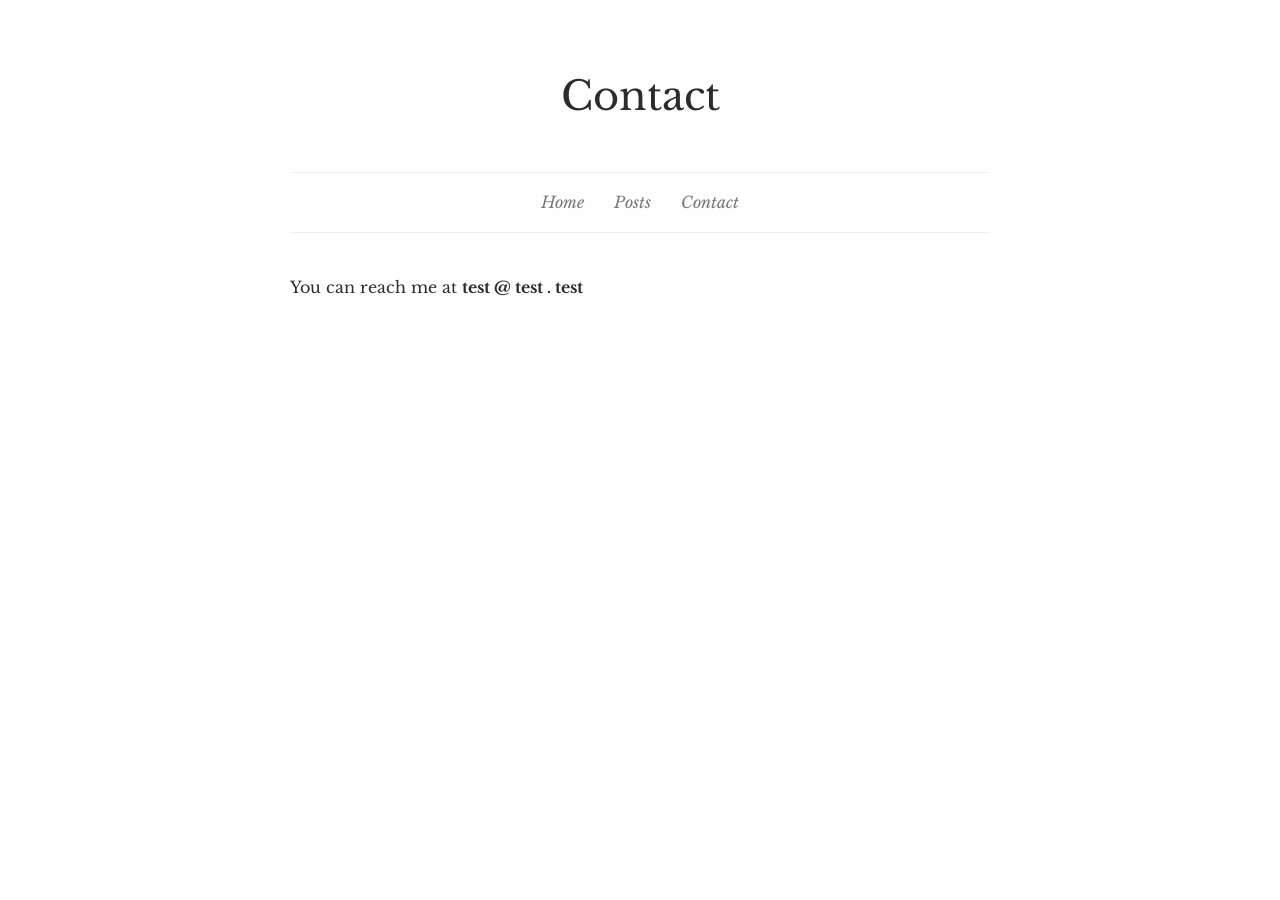
==== contact.html @ a8ec1f17 "Create contact.html" ====
<!DOCTYPE html>
<html lang="en">
<head>
    <meta charset="UTF-8">
    <title>Contact — A Quiet Place</title>
    <link rel="stylesheet" href="style.css">
</head>
<body>
    <header>
        <h1>Contact</h1>
        <nav>
            <div class="nav-container">
                <a href="index.html">Home</a>
                <a href="posts.html">Posts</a>
                <a href="contact.html">Contact</a>
            </div>
        </nav>
    </header>
    <main>
        <p>You can reach me at <strong>test @ test . test</strong></p>
    </main>
</body>
</html>
---- style.css ----
@import url('https://fonts.googleapis.com/css2?family=Libre+Baskerville:ital,wght@0,400;0,700;1,400&display=swap');

* {
    font-family: 'Libre Baskerville', serif !important;
}

body {
    line-height: 1.8;
    color: #2c2c2c;
    max-width: 700px;
    margin: 60px auto;
    padding: 0 30px;
    background-color: #fefefe;
}

nav {
    border-top: 1px solid #eee;
    border-bottom: 1px solid #eee;
    padding: 15px 0;
    margin: 40px 0;
    text-align: center;
}

.nav-container {
    display: flex;
    justify-content: center;
    gap: 30px;
}

nav a {
    text-decoration: none;
    color: #777;
    font-style: italic;
    font-size: 1rem;
}

nav a:hover {
    color: #000;
}

h1 {
    font-size: 2.5rem;
    text-align: center;
    font-weight: 400;
    margin-bottom: 0;
}

h2 {
    margin-top: 50px;
    font-weight: 700;
}

.intro-text {
    font-size: 1.1rem;
    margin-bottom: 60px;
}

.post-link-list {
    list-style: none;
    padding: 0;
}

.post-link-list li {
    margin-bottom: 20px;
}

.post-link-list a {
    color: #2c2c2c;
    text-decoration: none;
    font-size: 1.3rem;
    font-weight: 700;
}

.post-link-list a:hover {
    text-decoration: underline;
}

.date {
    font-style: italic;
    color: #999;
    font-size: 0.9rem;
    display: block;
}

article {
    margin-bottom: 80px;
    padding-bottom: 40px;
    border-bottom: 1px solid #f0f0f0;
}

footer {
    text-align: center;
    margin-top: 80px;
    color: #ccc;
    font-size: 0.8rem;
}
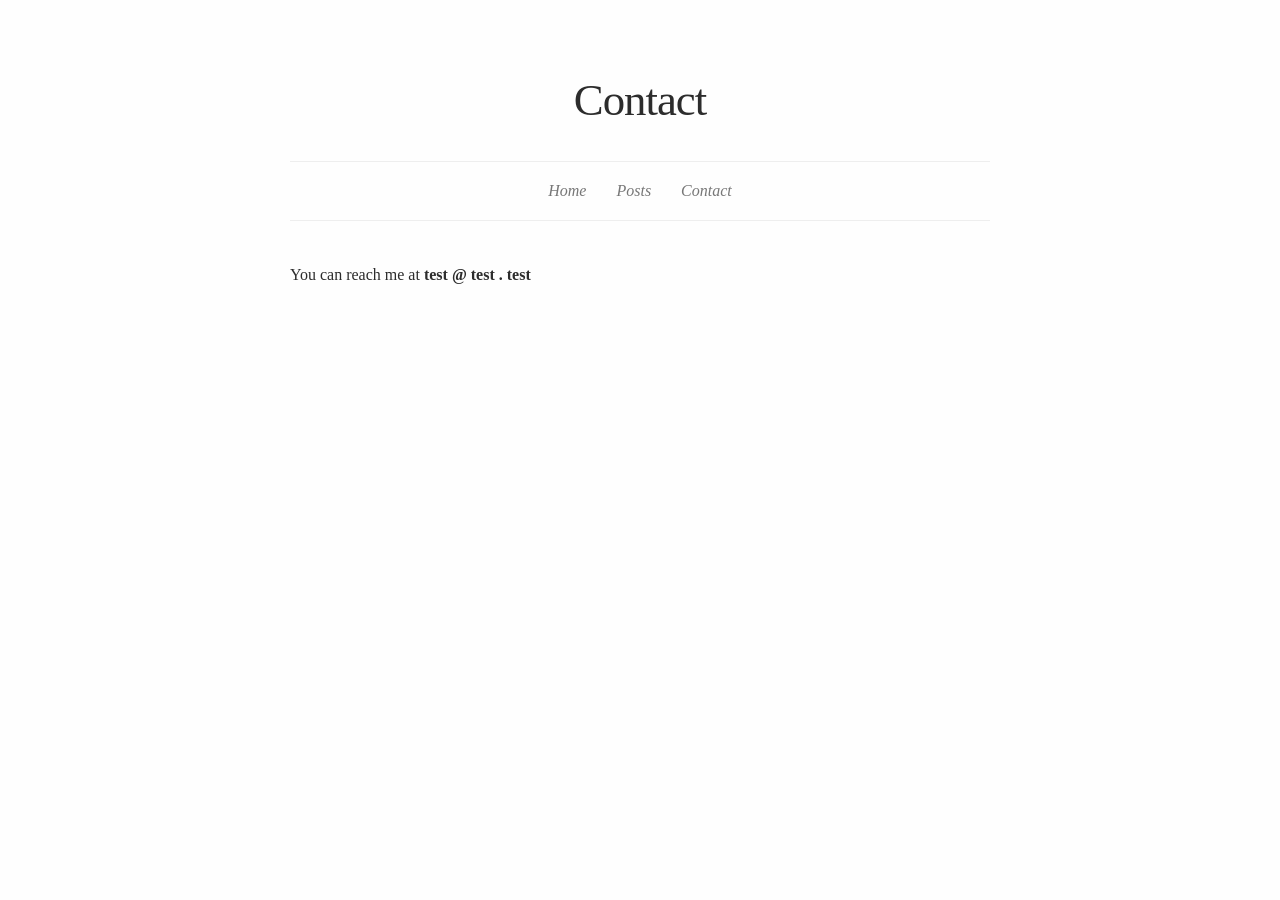
==== commit d819b800: "Update contact.html" ====
--- a/contact.html
+++ b/contact.html
@@ -2,7 +2,7 @@
 <html lang="en">
 <head>
     <meta charset="UTF-8">
-    <title>Contact — A Quiet Place</title>
+    <title>Contact — The Footnotes</title>
     <link rel="stylesheet" href="style.css">
 </head>
 <body>
--- a/style.css
+++ b/style.css
@@ -1,7 +1,5 @@
-@import url('https://fonts.googleapis.com/css2?family=Libre+Baskerville:ital,wght@0,400;0,700;1,400&display=swap');
-
 * {
-    font-family: 'Libre Baskerville', serif !important;
+    font-family: "Times New Roman", Times, serif !important;
 }
 
 body {
@@ -13,11 +11,23 @@
     background-color: #fefefe;
 }
 
+header {
+    margin-bottom: 40px;
+}
+
+h1 {
+    font-size: 2.8rem;
+    text-align: center;
+    font-weight: 400;
+    margin-bottom: 10px;
+    letter-spacing: -1px;
+}
+
 nav {
     border-top: 1px solid #eee;
     border-bottom: 1px solid #eee;
     padding: 15px 0;
-    margin: 40px 0;
+    margin-top: 20px;
     text-align: center;
 }
 
@@ -27,27 +37,21 @@
     gap: 30px;
 }
 
+/* This removes the blue color from all links */
+a {
+    text-decoration: none;
+    color: #2c2c2c; 
+    transition: 0.2s;
+}
+
 nav a {
-    text-decoration: none;
     color: #777;
     font-style: italic;
-    font-size: 1rem;
 }
 
-nav a:hover {
+a:hover {
     color: #000;
-}
-
-h1 {
-    font-size: 2.5rem;
-    text-align: center;
-    font-weight: 400;
-    margin-bottom: 0;
-}
-
-h2 {
-    margin-top: 50px;
-    font-weight: 700;
+    text-decoration: underline;
 }
 
 .intro-text {
@@ -61,18 +65,12 @@
 }
 
 .post-link-list li {
-    margin-bottom: 20px;
+    margin-bottom: 25px;
 }
 
 .post-link-list a {
-    color: #2c2c2c;
-    text-decoration: none;
     font-size: 1.3rem;
     font-weight: 700;
-}
-
-.post-link-list a:hover {
-    text-decoration: underline;
 }
 
 .date {
@@ -88,6 +86,11 @@
     border-bottom: 1px solid #f0f0f0;
 }
 
+h2 {
+    margin-top: 0;
+    font-weight: 700;
+}
+
 footer {
     text-align: center;
     margin-top: 80px;
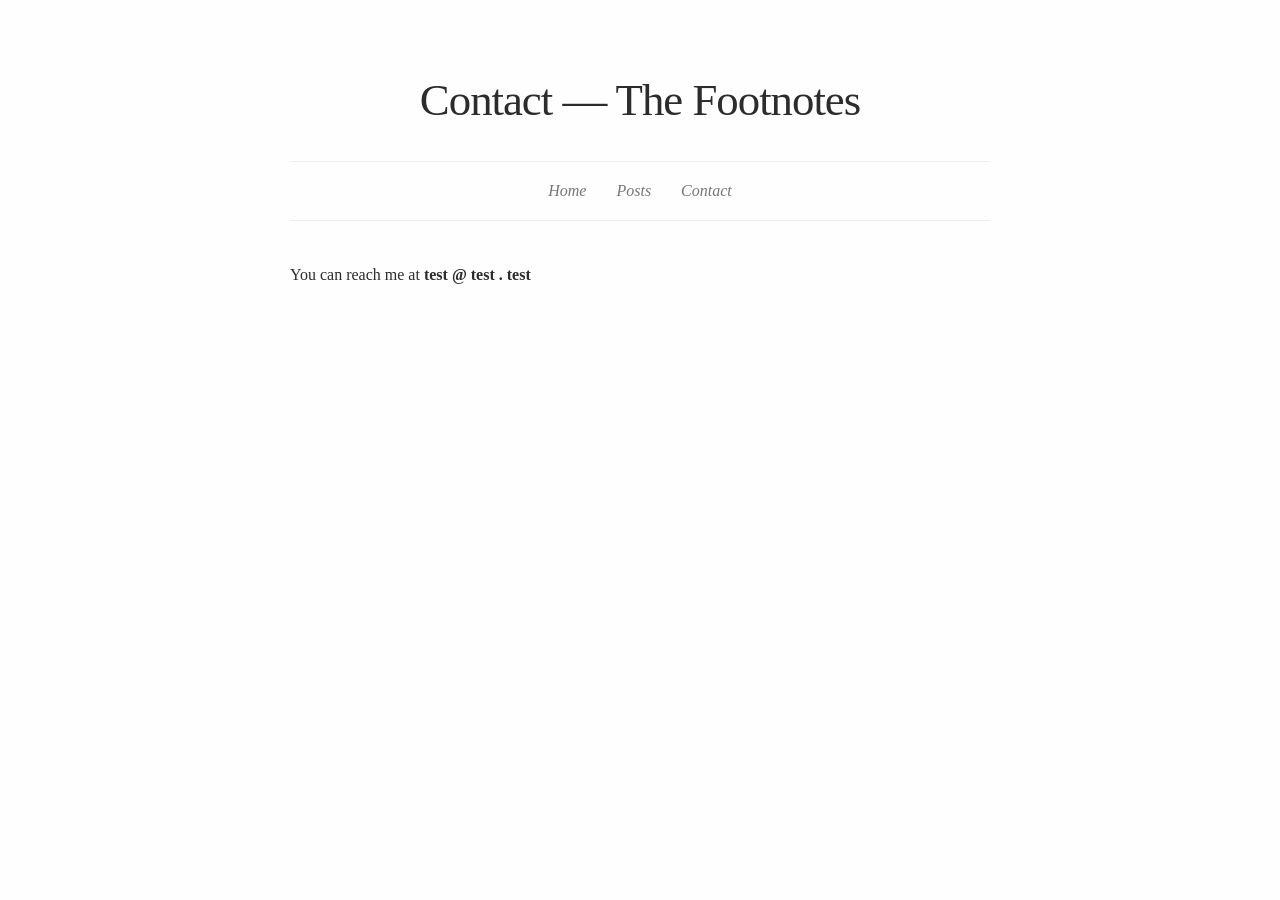
==== commit 1c3c05b2: "Update contact.html" ====
--- a/contact.html
+++ b/contact.html
@@ -7,7 +7,7 @@
 </head>
 <body>
     <header>
-        <h1>Contact</h1>
+        <h1>Contact — The Footnotes</h1>
         <nav>
             <div class="nav-container">
                 <a href="index.html">Home</a>
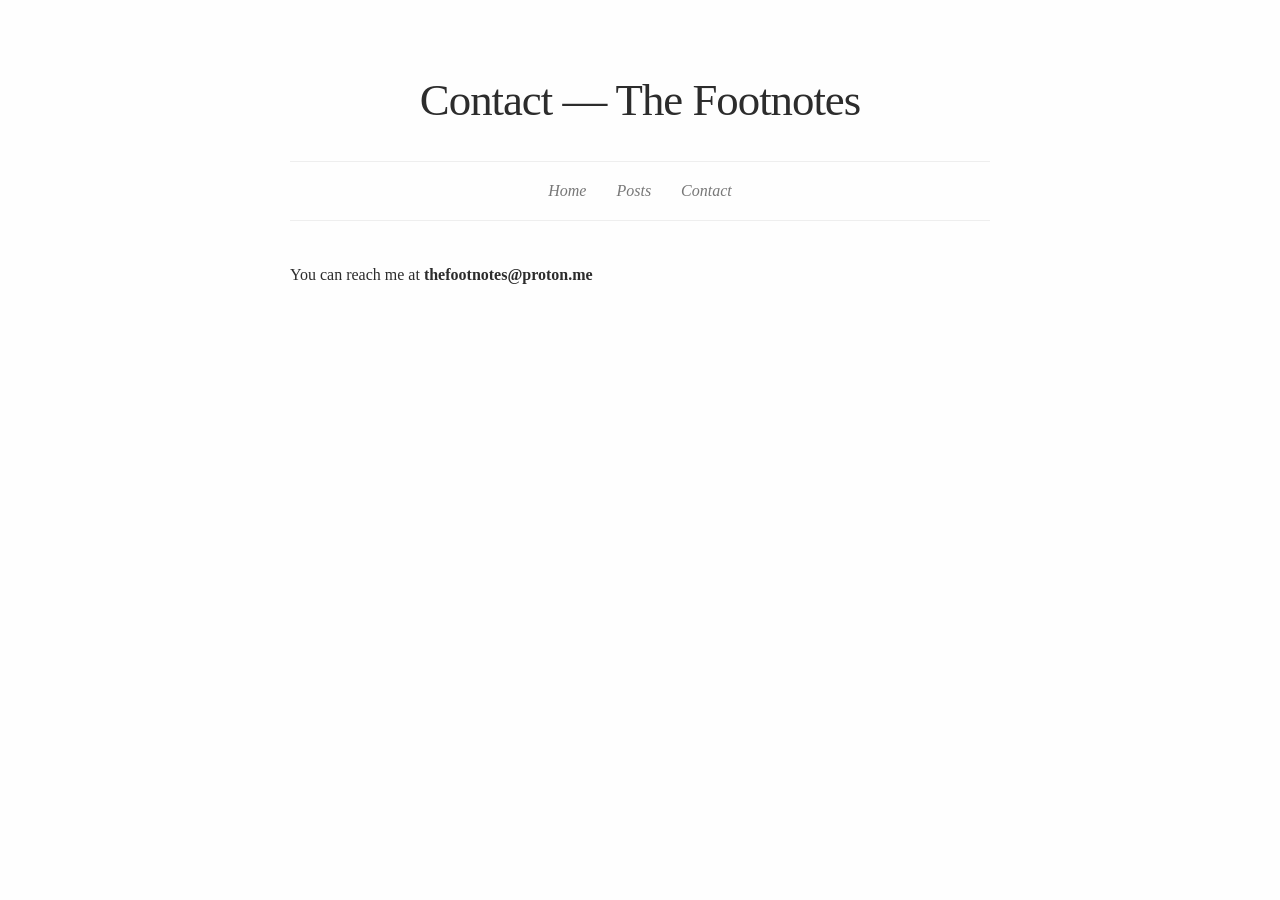
==== commit 7ef0e295: "Update contact.html" ====
--- a/contact.html
+++ b/contact.html
@@ -2,7 +2,7 @@
 <html lang="en">
 <head>
     <meta charset="UTF-8">
-    <title>Contact — The Footnotes</title>
+    <title>Contact - The Footnotes</title>
     <link rel="stylesheet" href="style.css">
 </head>
 <body>
@@ -17,7 +17,7 @@
         </nav>
     </header>
     <main>
-        <p>You can reach me at <strong>test @ test . test</strong></p>
+        <p>You can reach me at <strong>thefootnotes@proton.me</strong></p>
     </main>
 </body>
 </html>
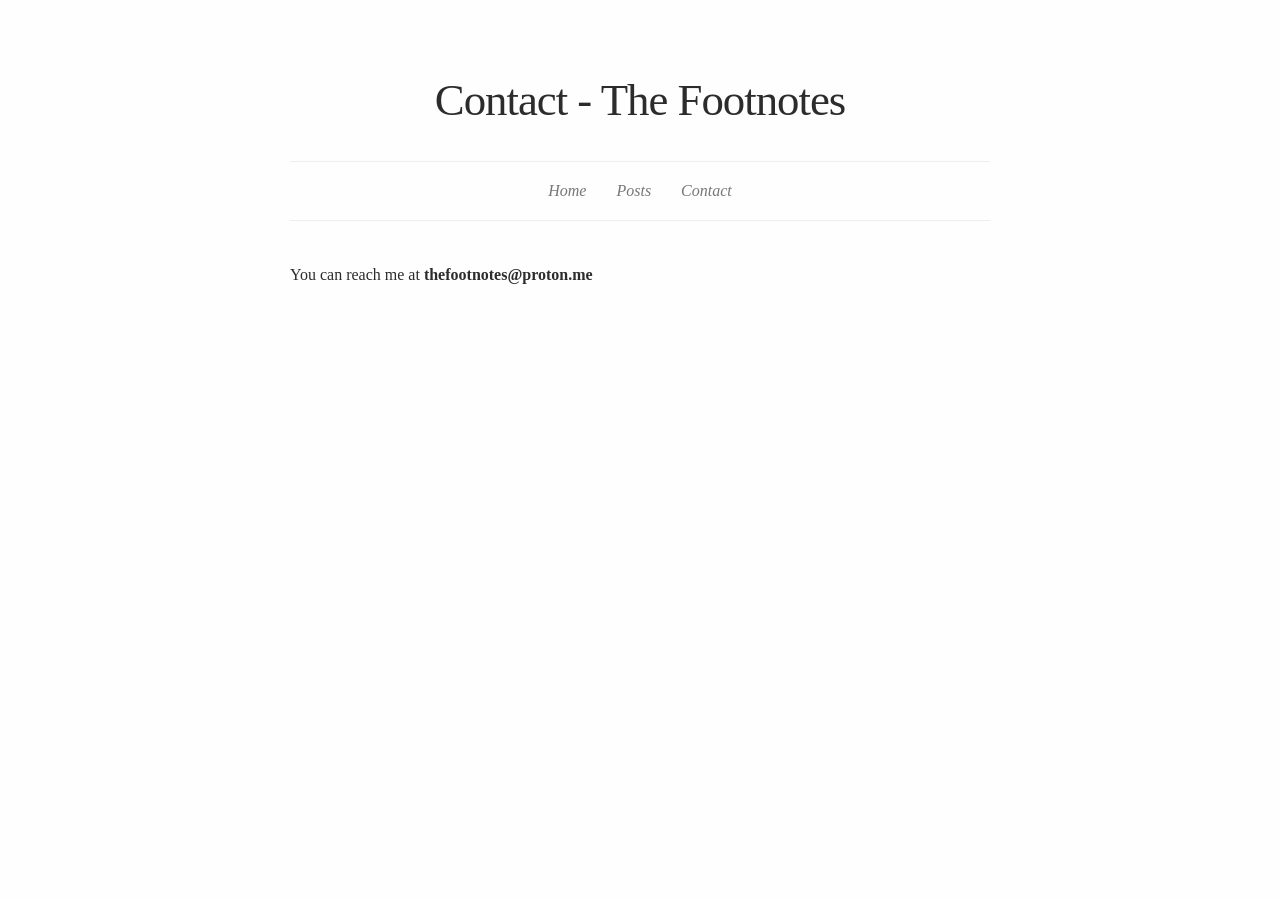
==== commit a0e622a9: "Update contact.html" ====
--- a/contact.html
+++ b/contact.html
@@ -7,7 +7,7 @@
 </head>
 <body>
     <header>
-        <h1>Contact — The Footnotes</h1>
+        <h1>Contact - The Footnotes</h1>
         <nav>
             <div class="nav-container">
                 <a href="index.html">Home</a>
